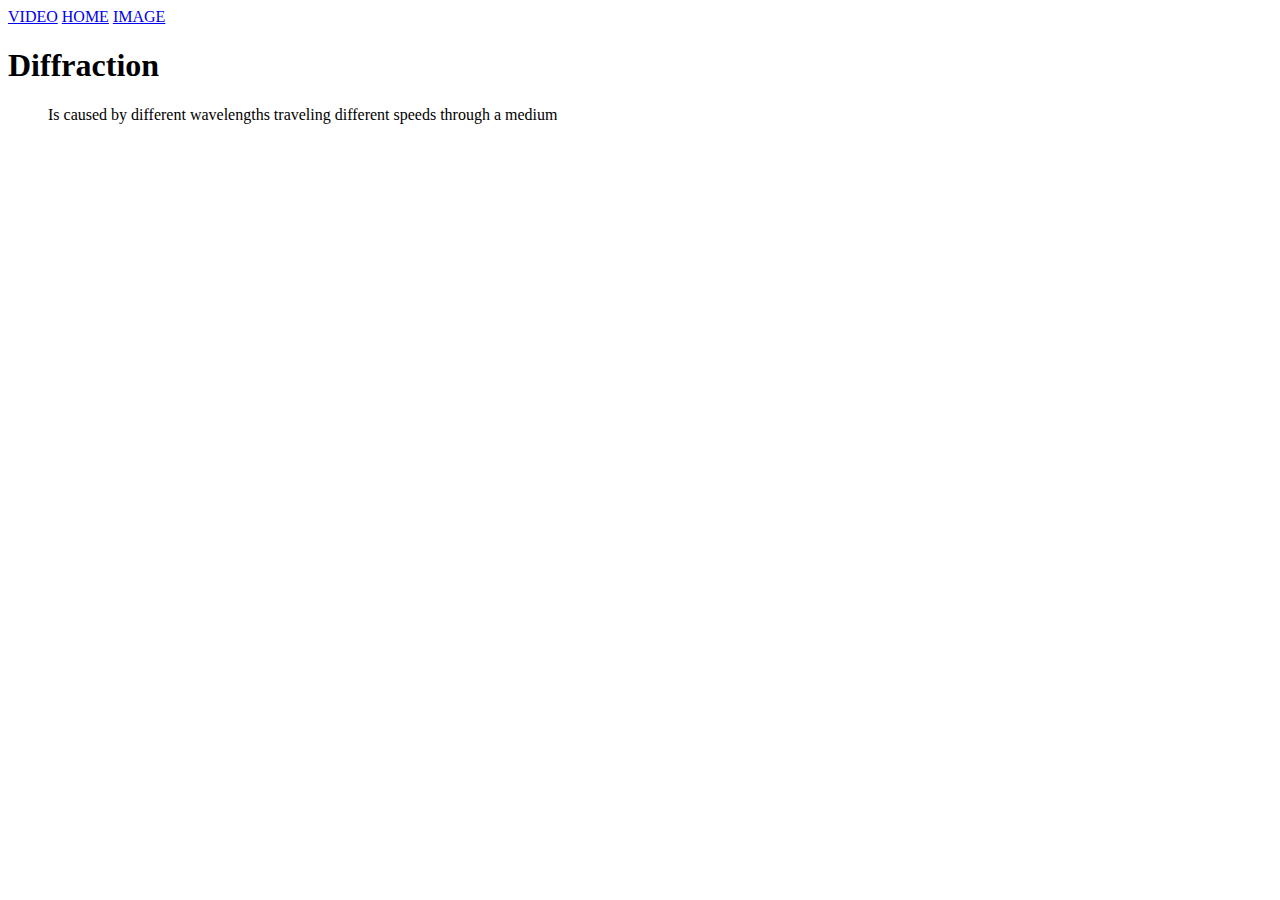
==== HTML Docs/Assigment 1.html @ 43b4095a "Add files via upload" ====
<!DOCTYPE html>
<html lang="en">
	<head>
		<title>Optics</title>
		<meta charset="utf-8">
	</head>
	<body>
	<a href="https://www.youtube.com/watch?v=U9DyHthJ6LA">VIDEO</a>
	<a href="file:///C:/Users/Andrew%20Smith/Desktop/HTML%20Docs/Assigment%201.html">HOME</a>
	<a href="file:///C:/Users/Andrew%20Smith/Desktop/HTML%20Docs/Prism%20Image.html">IMAGE</a>
	<h1>Diffraction</h1>
	<blockquote><p>Is caused by different wavelengths traveling different speeds through a medium</p><blockquote>
	<iframe width="560" height="315" src="https://www.youtube.com/embed/9YffrCViTVk" frameborder="0" allow="accelerometer; autoplay; encrypted-media; gyroscope; picture-in-picture" allowfullscreen></iframe>
	</body>
</html>
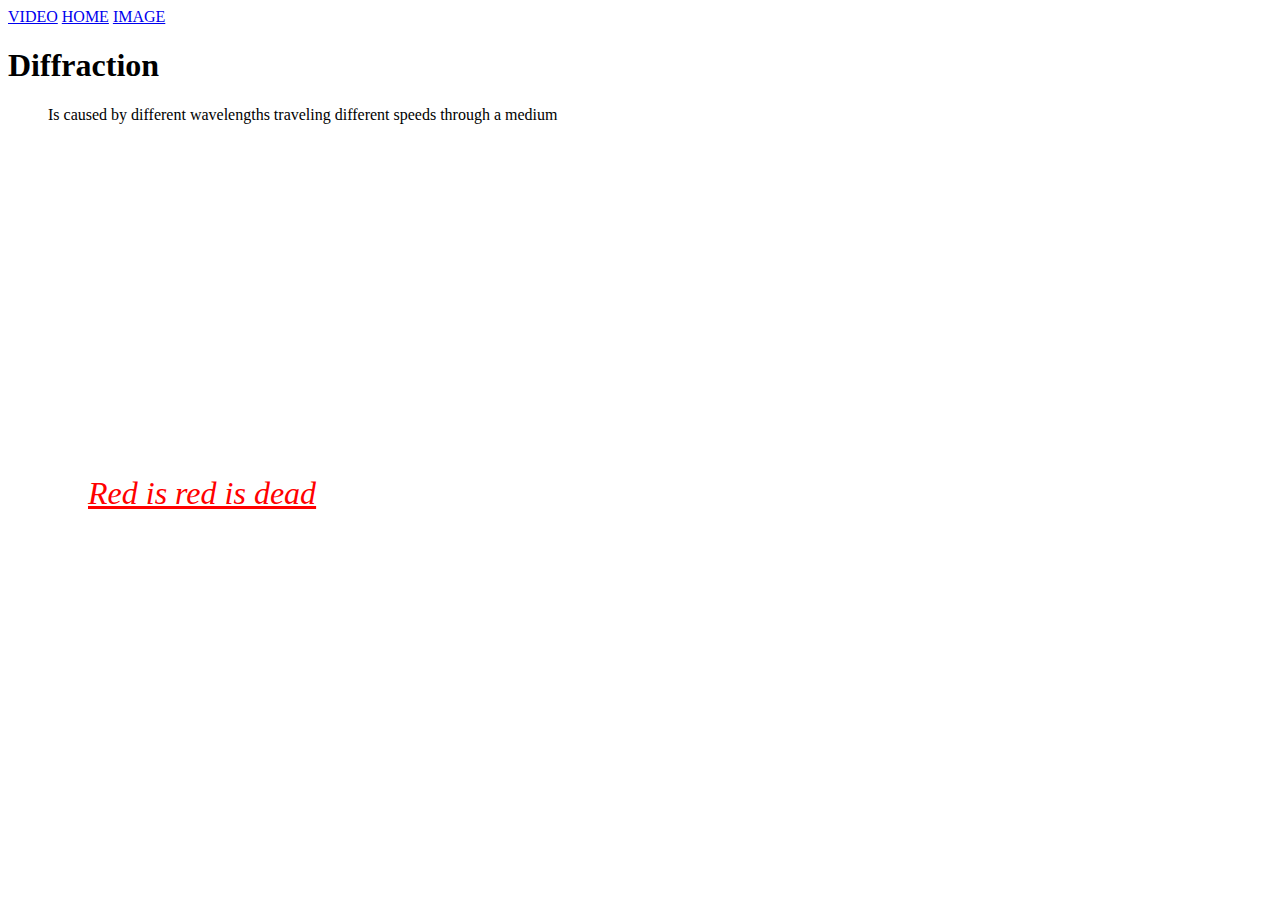
==== commit 6175211e: "Add files via upload" ====
--- a/HTML Docs/Assigment 1.html
+++ b/HTML Docs/Assigment 1.html
@@ -11,5 +11,6 @@
 	<h1>Diffraction</h1>
 	<blockquote><p>Is caused by different wavelengths traveling different speeds through a medium</p><blockquote>
 	<iframe width="560" height="315" src="https://www.youtube.com/embed/9YffrCViTVk" frameborder="0" allow="accelerometer; autoplay; encrypted-media; gyroscope; picture-in-picture" allowfullscreen></iframe>
+	<p><font color="Red" face="Calibri" size="6"><i><u>Red is red is dead</i></u></font>
 	</body>
 </html>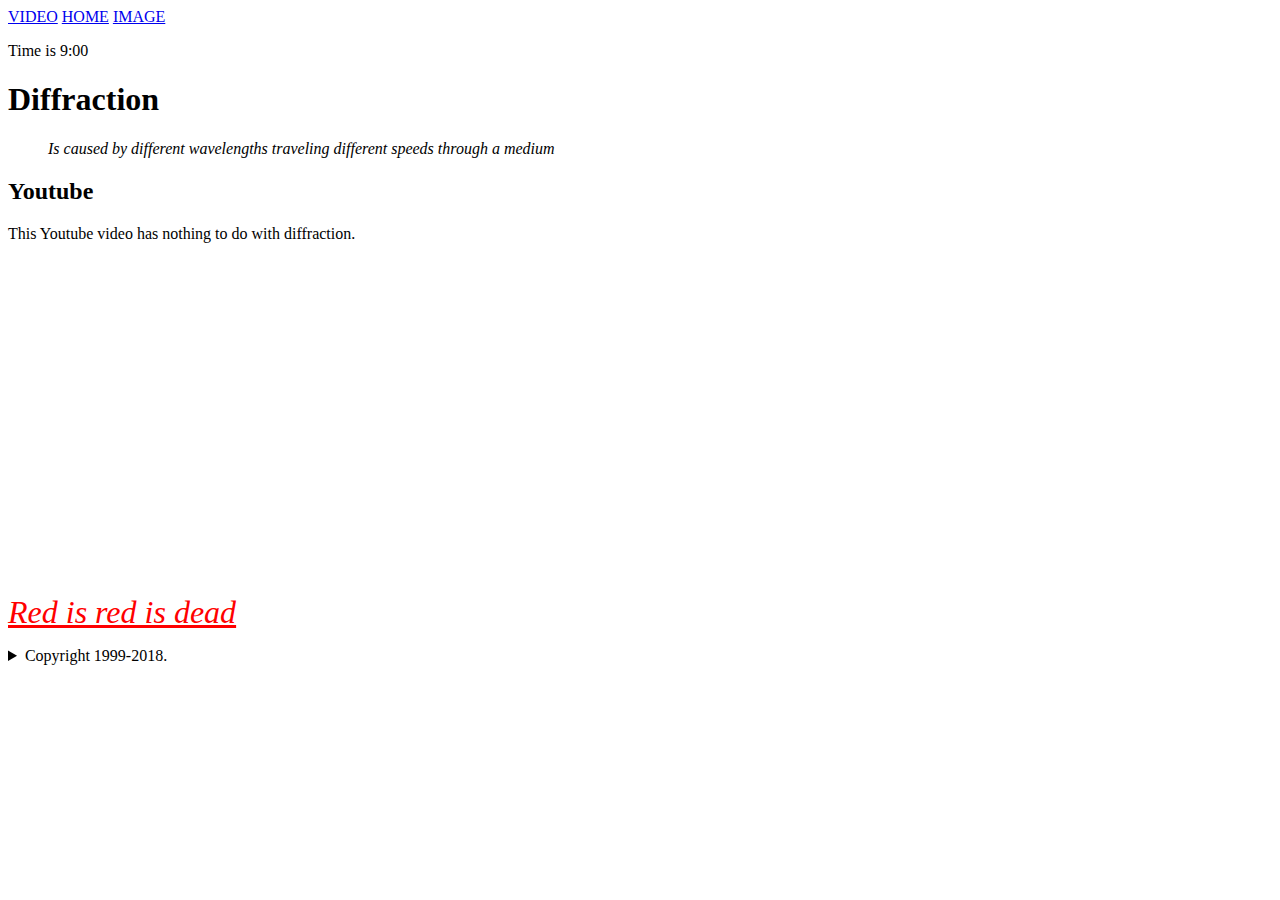
==== commit 58cf5999: "Update Assigment 1.html" ====
--- a/HTML Docs/Assigment 1.html
+++ b/HTML Docs/Assigment 1.html
@@ -5,12 +5,28 @@
 		<meta charset="utf-8">
 	</head>
 	<body>
-	<a href="https://www.youtube.com/watch?v=U9DyHthJ6LA">VIDEO</a>
-	<a href="file:///C:/Users/Andrew%20Smith/Desktop/HTML%20Docs/Assigment%201.html">HOME</a>
-	<a href="file:///C:/Users/Andrew%20Smith/Desktop/HTML%20Docs/Prism%20Image.html">IMAGE</a>
+	<a href="https://www.youtube.com/watch?v=U9DyHthJ6LA" target="_blank">VIDEO</a>
+	<a href="Assigment 1.html">HOME</a>
+	<a href="https://en.wikipedia.org/wiki/Wave_interference#/media/File:Wavepanel.png">IMAGE</a>
+		<p>Time is <time>9:00</time></p>
+	<article>
 	<h1>Diffraction</h1>
-	<blockquote><p>Is caused by different wavelengths traveling different speeds through a medium</p><blockquote>
+	<blockquote><p><em>Is caused by different wavelengths traveling different speeds through a medium</em></p><blockquote>
+	</article>
+	<div>
+		<div>
+		<article>
+		<h2>Youtube</h2>
+			<p>This Youtube video has nothing to do with diffraction.</p>
+		</article>
+		</div>
+	</div>
 	<iframe width="560" height="315" src="https://www.youtube.com/embed/9YffrCViTVk" frameborder="0" allow="accelerometer; autoplay; encrypted-media; gyroscope; picture-in-picture" allowfullscreen></iframe>
 	<p><font color="Red" face="Calibri" size="6"><i><u>Red is red is dead</i></u></font>
+	<details>
+  <summary>Copyright 1999-2018.</summary>
+  <p> - by Refsnes Data. All Rights Reserved.</p>
+  <p>All content and graphics on this web site are the property of the company Refsnes Data.</p>
+</details>
 	</body>
 </html>